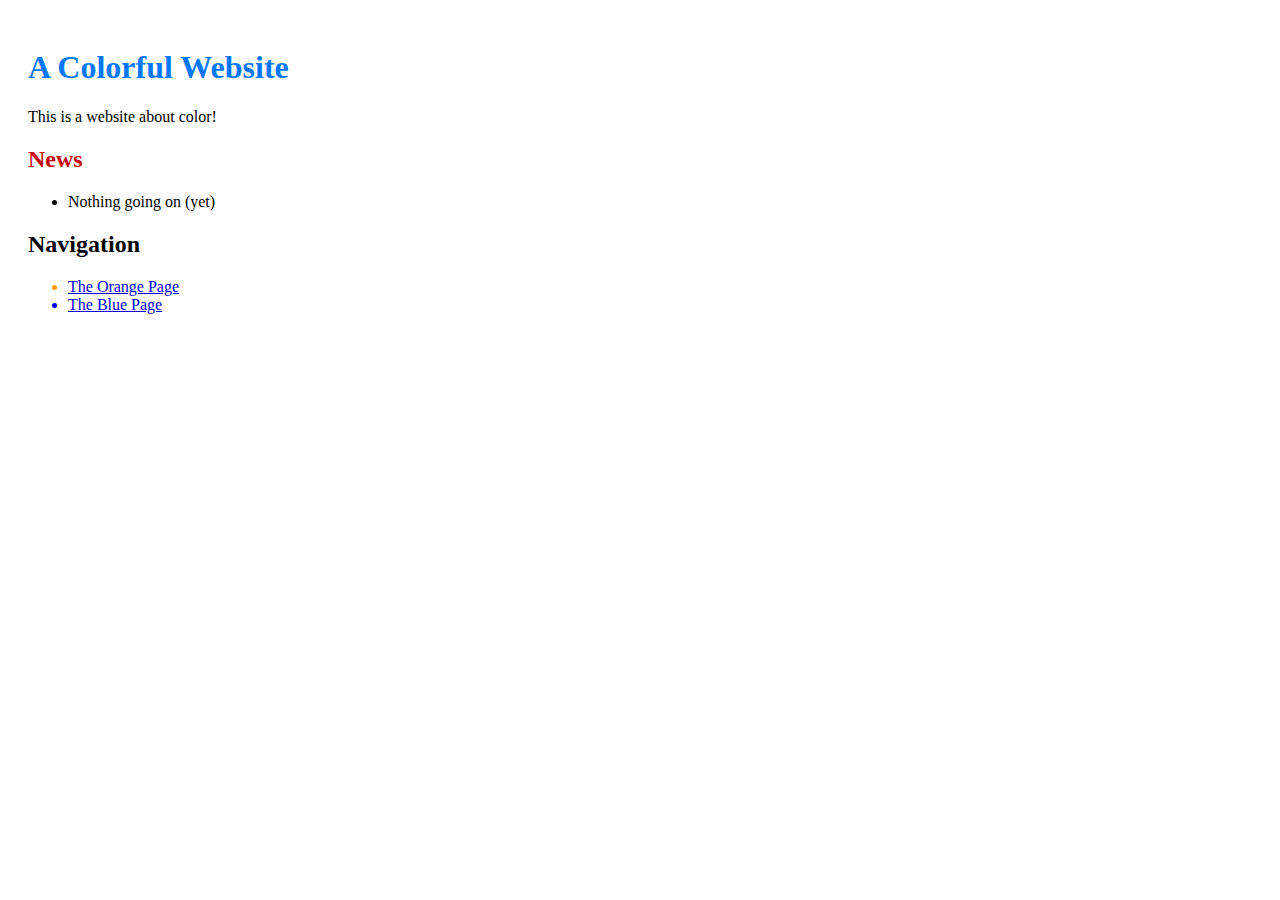
==== index.html @ ef873d07 "Link HTML pages to stylesheet" ====
<!DOCTYPE html>
<html lang="en">
<head>
  <title>A Colorful Website</title>
  <meta charset="utf-8" />
  <link rel="stylesheet" href="style.css">
</head>
<body>
  <h1 style="color: #07F">A Colorful Website</h1>
  <p>This is a website about color!</p>

  <h2 style="color: #C00">News</h2>
  <ul>
    <li>Nothing going on (yet)</li>
  </ul>
  
  <h2>Navigation</h2>
<ul>
  <li style="color: #F90">
    <a href="orange.html">The Orange Page</a>
  </li>
  <li style="color: #00F">
    <a href="blue.html">The Blue Page</a>
  </li>
</ul>

</body>
</html>
---- style.css ----
@charset "utf-8";
/* CSS Document */

body {padding: 20px;}
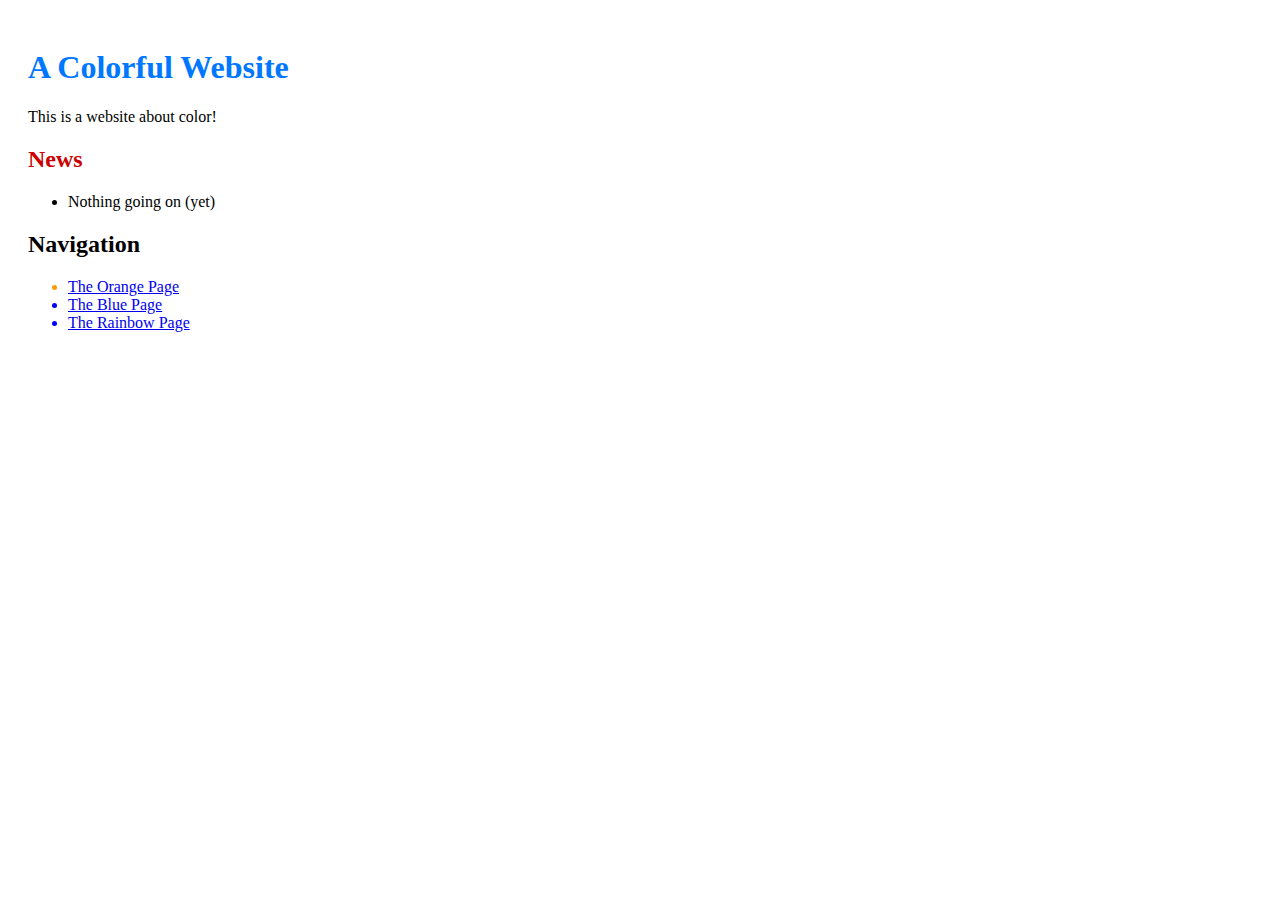
==== commit dd669049: "Link index.html to rainbow.html" ====
--- a/index.html
+++ b/index.html
@@ -22,6 +22,9 @@
   <li style="color: #00F">
     <a href="blue.html">The Blue Page</a>
   </li>
+   <li style="color: #00F">
+    <a href="rainbow.html">The Rainbow Page</a>
+  </li>
 </ul>
 
 </body>
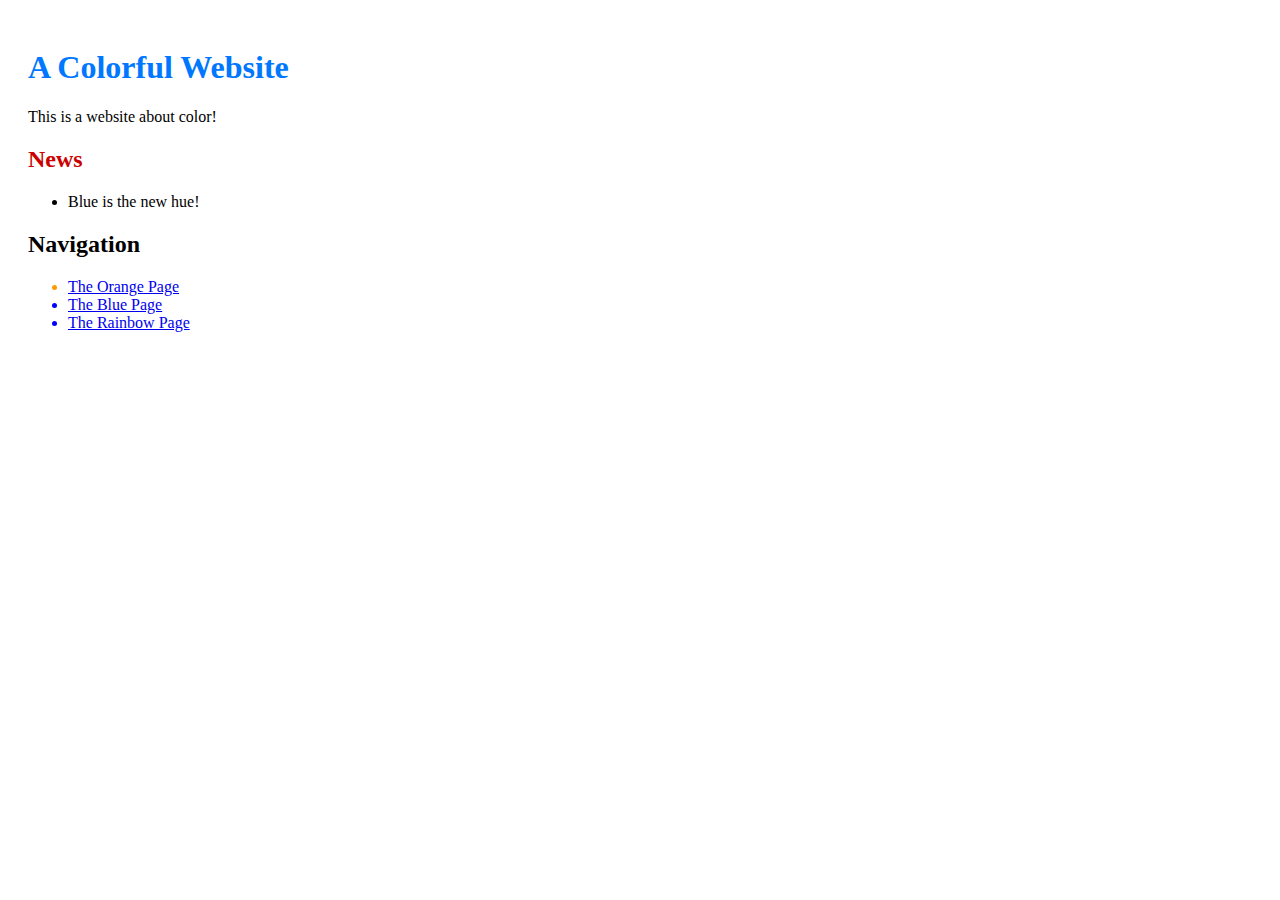
==== commit 5c32bbd8: "Add 1st news item" ====
--- a/index.html
+++ b/index.html
@@ -11,7 +11,7 @@
 
   <h2 style="color: #C00">News</h2>
   <ul>
-    <li>Nothing going on (yet)</li>
+    <li>Blue is the new hue!</li>
   </ul>
   
   <h2>Navigation</h2>
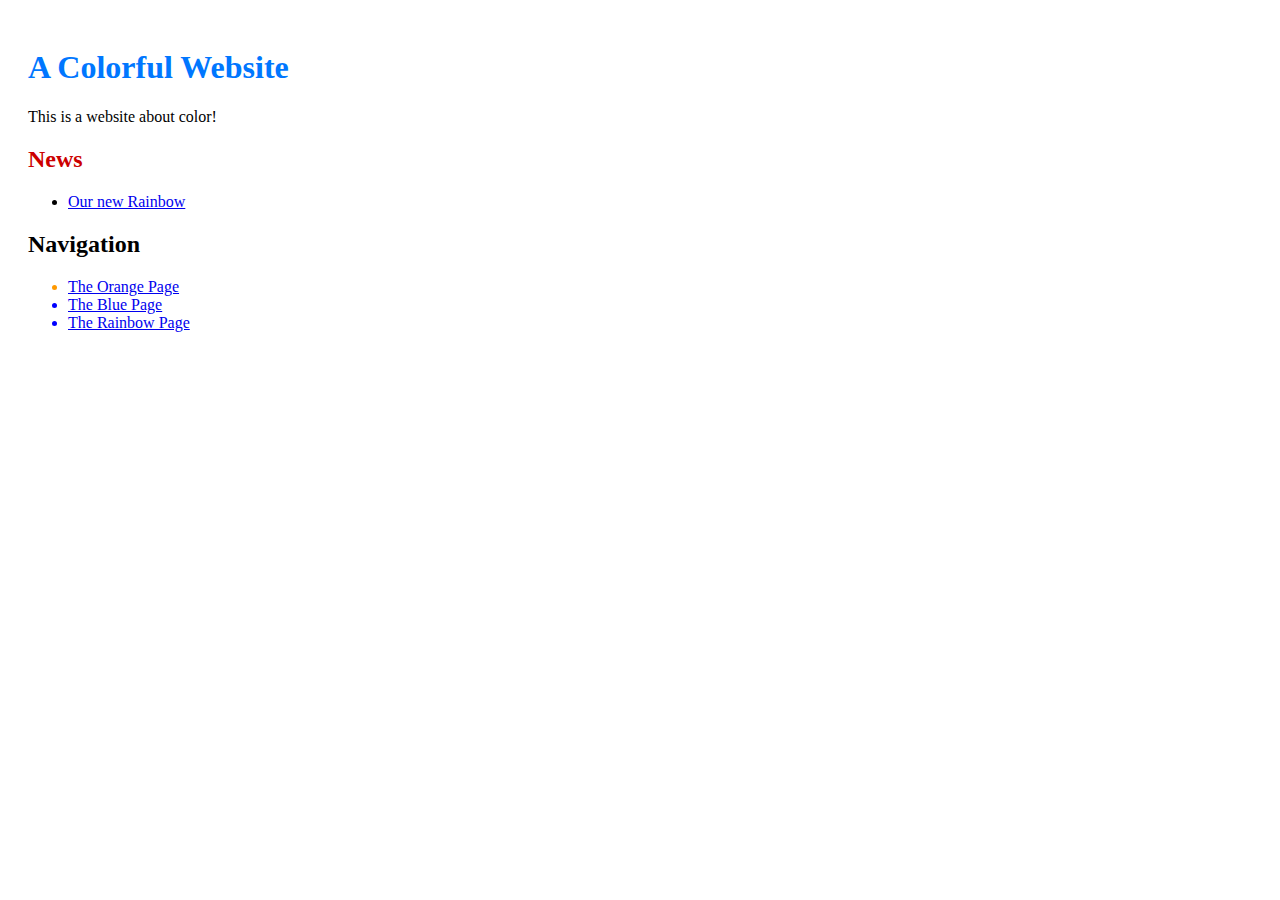
==== commit 0e0f2b83: "Add news item for rainbow" ====
--- a/index.html
+++ b/index.html
@@ -11,7 +11,7 @@
 
   <h2 style="color: #C00">News</h2>
   <ul>
-    <li>Blue is the new hue!</li>
+    <li><a href="rainbow.html">Our new Rainbow</a></li>
   </ul>
   
   <h2>Navigation</h2>
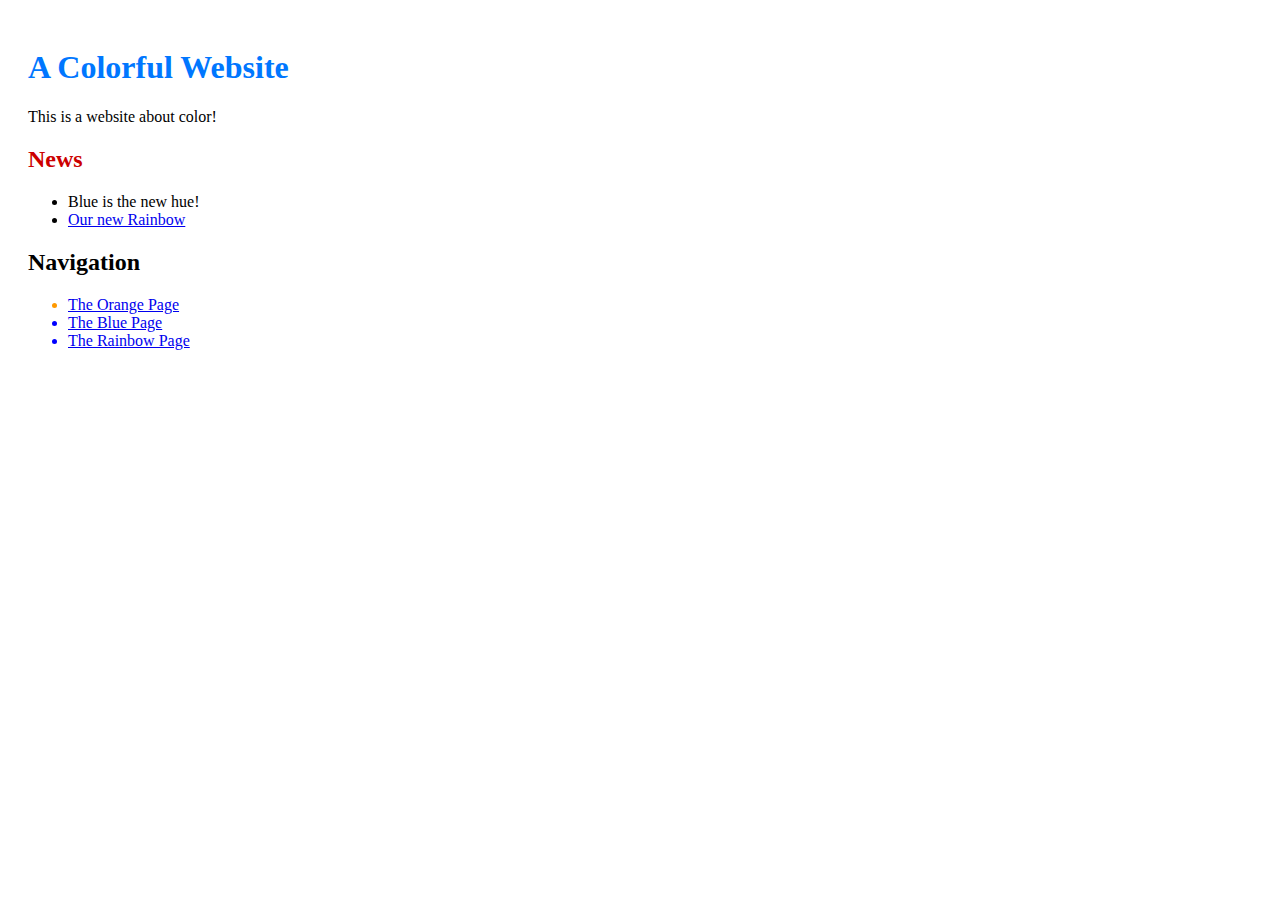
==== commit fcc246c7: "Merge branch 'crazy'" ====
--- a/index.html
+++ b/index.html
@@ -11,6 +11,7 @@
 
   <h2 style="color: #C00">News</h2>
   <ul>
+    <li>Blue is the new hue!</li>
     <li><a href="rainbow.html">Our new Rainbow</a></li>
   </ul>
   
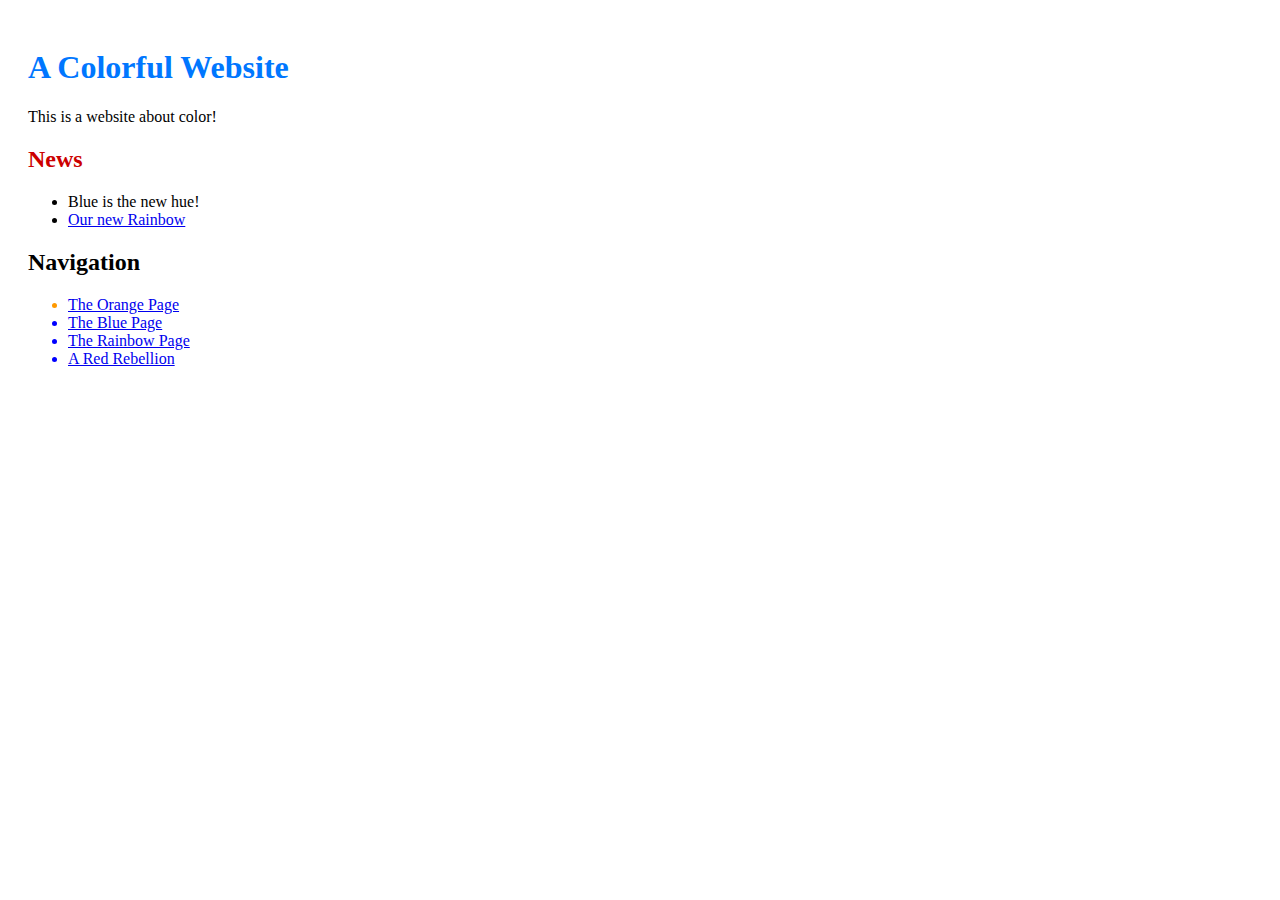
==== commit 50ae0423: "Add 2nd news item to index page" ====
--- a/index.html
+++ b/index.html
@@ -26,6 +26,9 @@
    <li style="color: #00F">
     <a href="rainbow.html">The Rainbow Page</a>
   </li>
+  <li style="color: #00F">
+    <a href="rainbow.html">A Red Rebellion</a>
+  </li>
 </ul>
 
 </body>
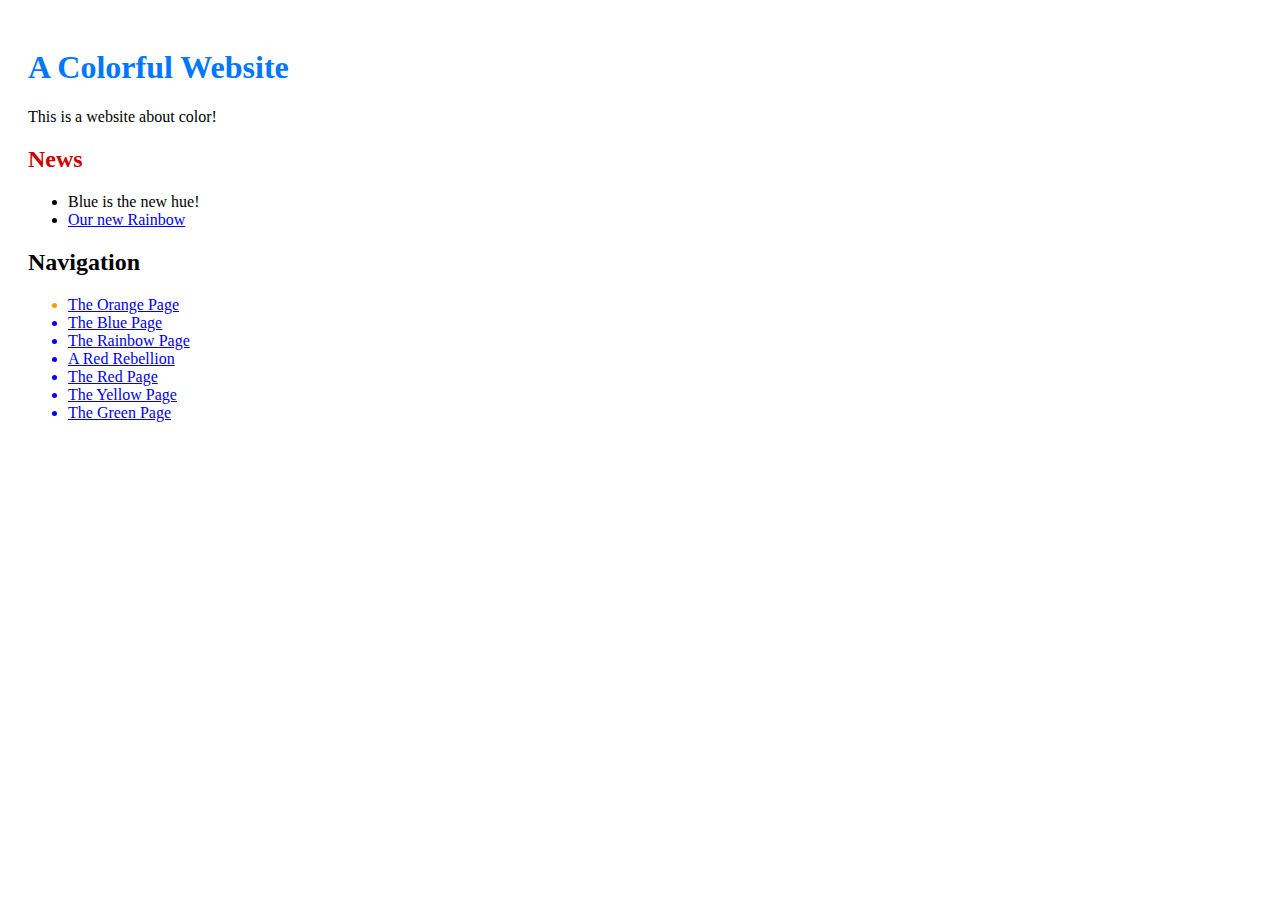
==== commit 2f6fd3a6: "Add green page" ====
--- a/index.html
+++ b/index.html
@@ -29,6 +29,19 @@
   <li style="color: #00F">
     <a href="rainbow.html">A Red Rebellion</a>
   </li>
+    <li style="color: #00F">
+    <a href="rainbow.html">The Red Page</a>
+  </li>
+  
+    <li style="color: #00F">
+    <a href="rainbow.html">The Yellow Page</a>
+  </li>
+
+  
+   <li style="color: #00F">
+    <a href="rainbow.html">The Green Page</a>
+  </li>
+  
 </ul>
 
 </body>
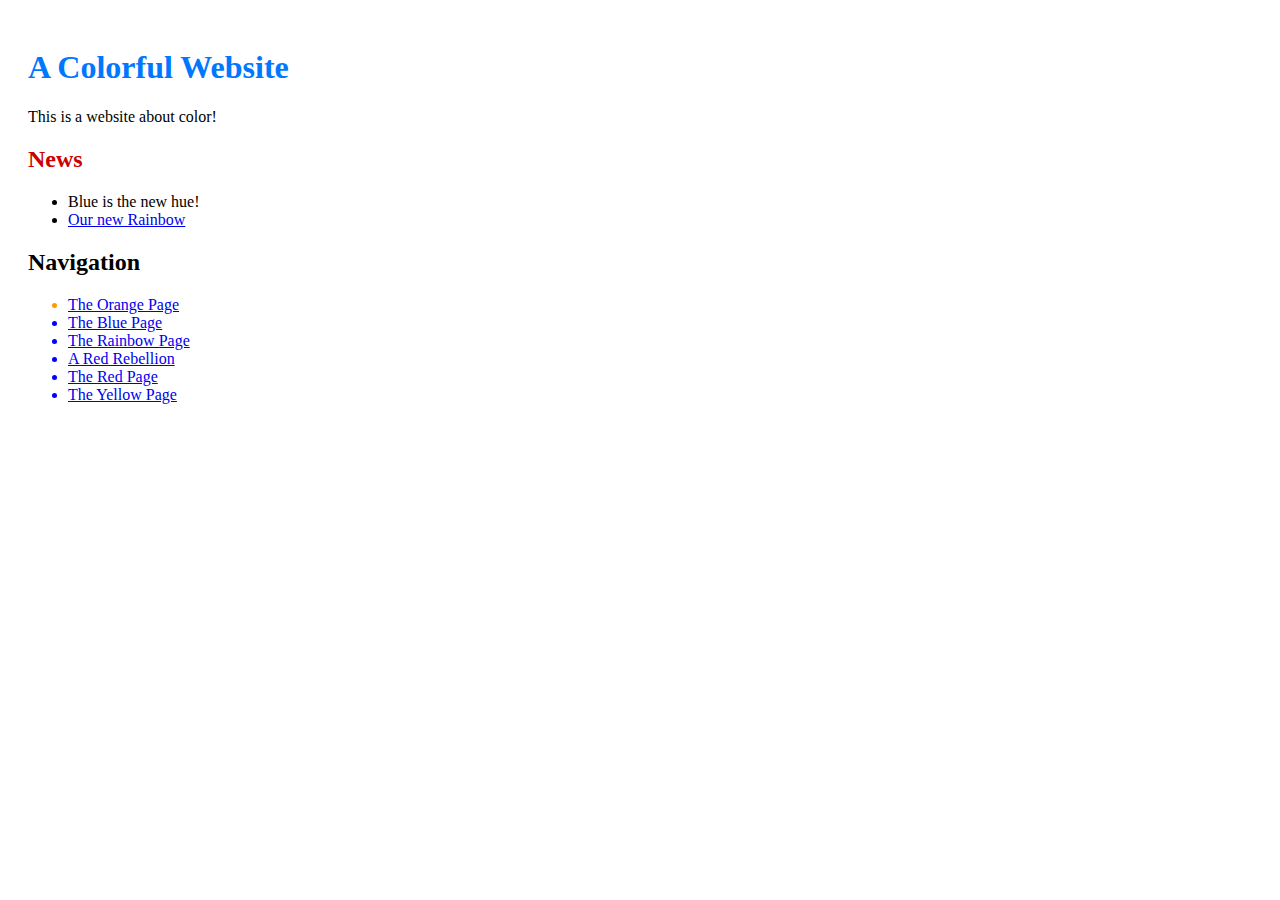
==== commit 34047d25: "Add yellow page" ====
--- a/index.html
+++ b/index.html
@@ -38,10 +38,6 @@
   </li>
 
   
-   <li style="color: #00F">
-    <a href="rainbow.html">The Green Page</a>
-  </li>
-  
 </ul>
 
 </body>
